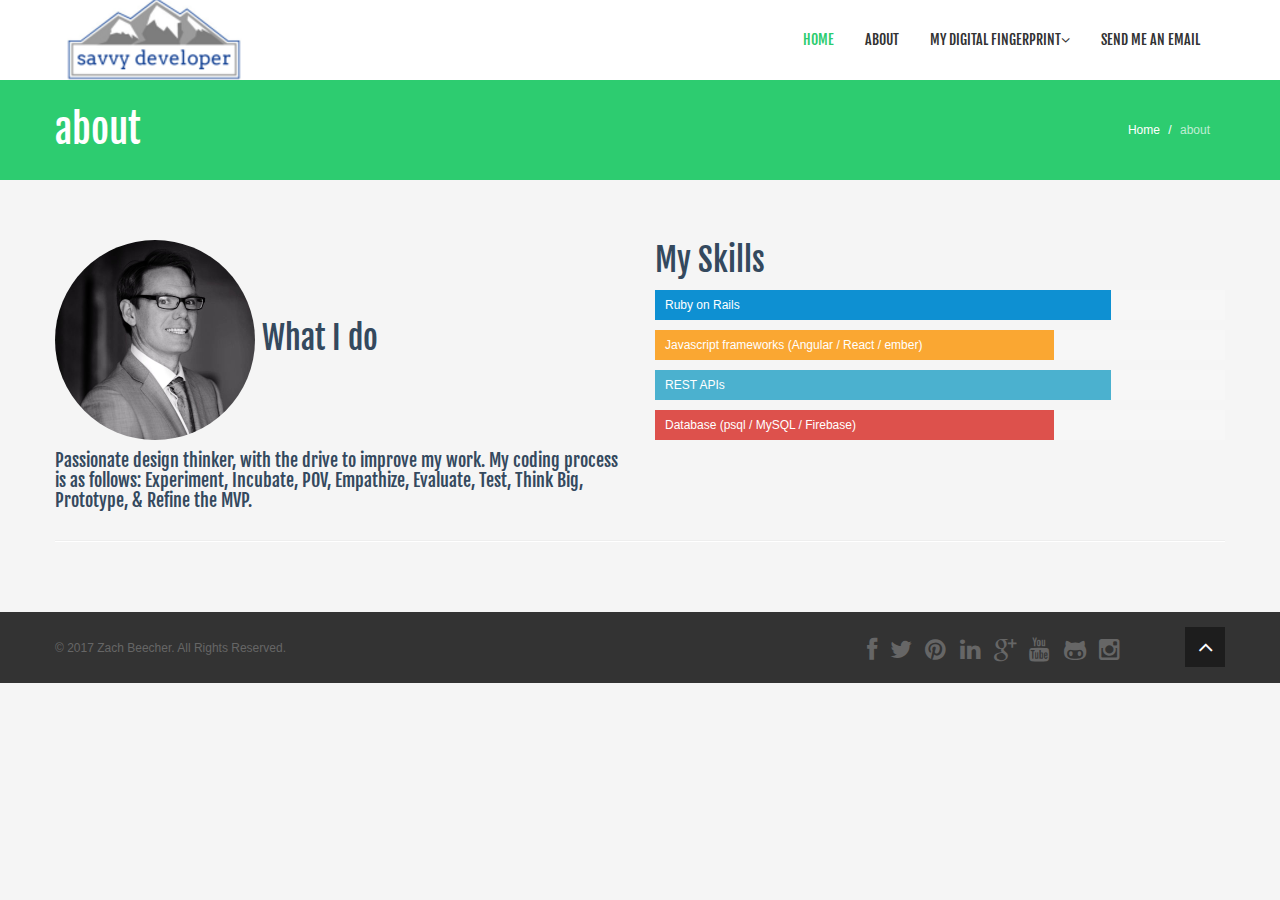
==== about-us.html @ fe9e409f "initial commit" ====
<!DOCTYPE html>
<!--[if lt IE 7]>      <html class="no-js lt-ie9 lt-ie8 lt-ie7"> <![endif]-->
<!--[if IE 7]>         <html class="no-js lt-ie9 lt-ie8"> <![endif]-->
<!--[if IE 8]>         <html class="no-js lt-ie9"> <![endif]-->
<!--[if gt IE 8]><!--> <html class="no-js"> <!--<![endif]-->
<head>
    <meta charset="utf-8">
    <meta http-equiv="X-UA-Compatible" content="IE=edge,chrome=1">
    <title>about |  </title>
    <meta name="description" content="">
    <meta name="viewport" content="width=device-width">

    <link rel="stylesheet" href="css/bootstrap.min.css">
    <link rel="stylesheet" href="css/bootstrap-responsive.min.css">
    <link rel="stylesheet" href="css/font-awesome.min.css">
    <link rel="stylesheet" href="css/main.css">
    <link rel="stylesheet" href="css/sl-slide.css">

    <script src="js/vendor/modernizr-2.6.2-respond-1.1.0.min.js"></script>

    <!-- Le fav and touch icons -->
     
    <link rel="apple-touch-icon-precomposed" sizes="144x144" href="images/ico/apple-touch-icon-144-precomposed.png">
    <link rel="apple-touch-icon-precomposed" sizes="114x114" href="images/ico/apple-touch-icon-114-precomposed.png">
    <link rel="apple-touch-icon-precomposed" sizes="72x72" href="images/ico/apple-touch-icon-72-precomposed.png">
    <link rel="apple-touch-icon-precomposed" href="images/ico/apple-touch-icon-57-precomposed.png">
</head>

<body>

    <!--Header-->
    <header class="navbar navbar-fixed-top">
        <div class="navbar-inner">
            <div class="container">
                <a class="btn btn-navbar" data-toggle="collapse" data-target=".nav-collapse">
                    <span class="icon-bar"></span>
                    <span class="icon-bar"></span>
                    <span class="icon-bar"></span>
                </a>
                <a id="logo" class="pull-left" href="index.html"></a>
                <div class="nav-collapse collapse pull-right">
                    <ul class="nav">
                        <li class="active"><a href="index.html">Home</a></li>
                        <li><a href="about-us.html">About</a></li>
                        <!--<li><a href="services.html">Services</a></li>-->
                        <!--<li><a href="portfolio.html">Portfolio</a></li>-->
                        <li class="dropdown">
                            <a href="#" class="dropdown-toggle" data-toggle="dropdown">My Digital fingerprint<i class="icon-angle-down"></i></a>
                            <ul class="dropdown-menu">
                                <li><a href="https://www.linkedin.com/in/zachbeecher/" target="_blank">LinkedIn</a></li>
                                <li><a href="https://letslearntocodeblog.wordpress.com/" target="_blank">My Blog</a></li>
                                <li class="divider"></li>
                                <li><a href="https://www.codewars.com/users/ziggity" target="_blank">Codewars account</a></li>
                                
                            </ul>
                        </li>
                        
                        <li><a href="mailto:zachbeecher@gmail.com?Subject=Hello" target="_top">Send me an email</a></li> 
                        </li>
                    </ul>
                </div><!--/.nav-collapse -->
            </div>
        </div>
    </header>
    <!-- /header -->

    <section class="title">
        <div class="container">
            <div class="row-fluid">
                <div class="span6">
                    <h1>about</h1>
                </div>
                <div class="span6">
                    <ul class="breadcrumb pull-right">
                        <li><a href="index.html">Home</a> <span class="divider">/</span></li>
                        <li class="active">about</li>
                    </ul>
                </div>
            </div>
        </div>
    </section>
    <!-- / .title -->

    <section id="about-us" class="container main">
        <div class="row-fluid">
            <div class="span6">
                
                <h2> <img src="images/headshotcopy.jpg"  class="img-circle" alt="headshot" style="width:35%;height:35%;">         What I do</h2>
                <h4>Passionate design thinker, with the drive to improve my work. My coding process is as follows: Experiment, Incubate, POV, Empathize, Evaluate, Test, Think Big, Prototype, & Refine the MVP.</h4>
            
            </div>
           
            <div class="span6">
                <h2>My Skills</h2>
                <div>
                    <div class="progress"><div class="bar" style="width: 80%; text-align:left; padding-left:10px;">Ruby on Rails</div></div>
                    <div class="progress progress-warning"><div class="bar" style="width: 70%; text-align:left; padding-left:10px;">Javascript frameworks (Angular / React / ember)</div></div>
                    <div class="progress progress-info"><div class="bar" style="width: 80%; text-align:left; padding-left:10px;">REST APIs</div></div>
                    <div class="progress progress-danger"><div class="bar" style="width: 70%; text-align:left; padding-left:10px;">Database (psql / MySQL / Firebase)</div></div>
                </div>
            </div>
        </div>

        <hr>
<!--/container-->

</section>
<!--/bottom-->

<!--Footer-->
<footer id="footer">
    <div class="container">
        <div class="row-fluid">
            <div class="span5 cp">
                &copy; 2017 Zach Beecher. All Rights Reserved.
            </div>
            <!--/Copyright-->

            <div class="span6">
                <ul class="social pull-right">
                    <li><a href="https://www.facebook.com/zach.beecher"><i class="icon-facebook"></i></a></li>
                    <li><a href="https://twitter.com/zachbeecher"><i class="icon-twitter"></i></a></li>
                    <li><a href="https://www.pinterest.com/zachbeecher/"><i class="icon-pinterest"></i></a></li>
                    <li><a href="https://www.linkedin.com/in/zachbeecher/"><i class="icon-linkedin"></i></a></li>
                    <li><a href="https://plus.google.com/111452725689044444021?hl=en"><i class="icon-google-plus"></i></a></li>
                    <li><a href="https://www.youtube.com/user/zachbeecher"><i class="icon-youtube"></i></a></li>
                    <li><a href="https://github.com/ziggity"><i class="icon-github-alt"></i></a></li>
                    <li><a href="https://www.instagram.com/beecherzach/?hl=en"><i class="icon-instagram"></i></a></li>
                </ul>
            </div>

            <div class="span1">
                <a id="gototop" class="gototop pull-right" href="#"><i class="icon-angle-up"></i></a>
            </div>
            <!--/Goto Top-->
        </div>
    </div>
</footer>
<!--/Footer-->

<!--  Login form -->
<div class="modal hide fade in" id="loginForm" aria-hidden="false">
    <div class="modal-header">
        <i class="icon-remove" data-dismiss="modal" aria-hidden="true"></i>
        <h4>Login Form</h4>
    </div>
    <!--Modal Body-->
    <div class="modal-body">
        <form class="form-inline" action="index.html" method="post" id="form-login">
            <input type="text" class="input-small" placeholder="Email">
            <input type="password" class="input-small" placeholder="Password">
            <label class="checkbox">
                <input type="checkbox"> Remember me
            </label>
            <button type="submit" class="btn btn-primary">Sign in</button>
        </form>
        <a href="#">Forgot your password?</a>
    </div>
    <!--/Modal Body-->
</div>
<!--  /Login form -->

<script src="js/vendor/jquery-1.9.1.min.js"></script>
<script src="js/vendor/bootstrap.min.js"></script>
<script src="js/main.js"></script>

</body>
</html>
---- css/main.css ----
@import url(http://fonts.googleapis.com/css?family=Fjalla+One);.clearfix{*zoom:1}.clearfix:before,.clearfix:after{display:table;content:"";line-height:0}.clearfix:after{clear:both}.hide-text{font:0/0 a;color:transparent;text-shadow:none;background-color:transparent;border:0}.input-block-level{display:block;width:100%;min-height:30px;-webkit-box-sizing:border-box;-moz-box-sizing:border-box;box-sizing:border-box}body{padding-top:80px;font-size:12px;color:#34495e;background:#f5f5f5}body h1,body h2,body h3,body h4,body .created{font-family:"Fjalla One";font-weight:normal}body h5,body h6{margin:0}body h3,body h4{margin-top:0}.btn{-webkit-border-radius:0;-moz-border-radius:0;border-radius:0;border:0;background-image:none;text-shadow:none;-webkit-box-shadow:none;-moz-box-shadow:none;box-shadow:none}.btn.btn-transparent{border:3px solid #fff;background:transparent;color:#fff}.btn.btn-transparent:hover{border-color:rgba(255,255,255,0.5)}.btn.btn-link{color:#2dcc70;padding:0}.btn.btn-link:hover{text-decoration:none}.btn-primary{background-color:#2dcc70}.btn-primary:hover{background-color:#24a259}a{color:#2dcc70;-webkit-transition:300ms;-moz-transition:300ms;-o-transition:300ms;transition:300ms}a:hover,a:focus{color:#005580;text-decoration:none;outline:0}.dropdown-menu{margin-top:-1px;min-width:180px}body>section{padding:50px 0}body>section#slide-show{padding:0}#recent-works{background:#2dcc70;color:#fff}#recent-works .links>a{background:#fff;color:#2dcc70;text-shadow:none}#clients{background:#fff}#clients h4{color:#999}#clients .carousel{margin-bottom:0}#clients .clients ul.thumbnails{margin:0}#clients .clients ul.thumbnails>li{text-align:center;margin-bottom:0}#clients .prev,#clients .next{color:#999}.title{background:#2dcc70;color:#fff;padding:20px 0}.center{text-align:center}.box{background-color:#fff;border-top:1px solid #f0f0f0;-webkit-box-shadow:0 1px 2px 0 rgba(0,0,0,0.1);box-shadow:0 1px 2px 0 rgba(0,0,0,0.1);padding:10px;-webkit-border-radius:4px;-moz-border-radius:4px;border-radius:4px}.progress{margin-bottom:10px}.progress,.progress .bar{-webkit-border-radius:0;-moz-border-radius:0;border-radius:0;background-image:none;-webkit-box-shadow:none;-moz-box-shadow:none;box-shadow:none;text-shadow:none;height:30px;line-height:30px}.label,.badge{font-weight:300;font-size:90%}ul.breadcrumb{margin:12px 0 0;background:transparent}ul.breadcrumb>li{text-shadow:none}ul.breadcrumb>li>a,ul.breadcrumb>li .divider{color:#fff}ul.breadcrumb>li.active{color:rgba(255,255,255,0.7)}ul.tag-cloud li{display:inline-block;margin:0 0 2px 0}.btn-social{border:0;color:#fff;text-shadow:0 1px rgba(0,0,0,0.5)}.btn-social.btn-facebook{background:#4f7dd4}.btn-social.btn-facebook:hover{background:#789bde}.btn-social.btn-twitter{background:#5bceff}.btn-social.btn-twitter:hover{background:#8eddff}.btn-social.btn-linkedin{background:#21a6d8}.btn-social.btn-linkedin:hover{background:#49b9e3}.btn-social.btn-google-plus{background:#dc422b}.btn-social.btn-google-plus:hover{background:#e36957}.btn-social:hover{color:#fff}header.navbar .navbar-inner{background:#fff!important;border:0;-webkit-box-shadow:none;-moz-box-shadow:none;box-shadow:none}header #logo{width:220px;height:80px;background:url(../images/logo.png) no-repeat 0 50%}header.navbar{margin-bottom:0}header.navbar .nav{margin-top:20px}header.navbar .nav>li{margin-left:1px}header.navbar .nav>li>a{padding-top:10px;padding-bottom:10px;color:#333;font-family:"Fjalla One";font-size:14px;text-transform:uppercase;text-shadow:none}header.navbar .nav>li>a:hover{background:transparent;color:#2dcc70;-webkit-box-shadow:none;-moz-box-shadow:none;box-shadow:none}header.navbar .nav>li.active>a,header.navbar .nav>li.active>a:hover{background:transparent;color:#2dcc70;-webkit-box-shadow:none;-moz-box-shadow:none;box-shadow:none}header.navbar .nav>li.dropdown.open>a.dropdown-toggle{background:transparent;color:#2dcc70}header.navbar .nav>li.login>a{border-left:1px solid #e5e5e5}header .dropdown-menu{margin-top:20px}header .dropdown-menu:before{display:none!important}.navbar .nav li.dropdown.open>.dropdown-toggle,.navbar .nav li.dropdown.active>.dropdown-toggle,.navbar .nav li.dropdown.open.active>.dropdown-toggle{background-color:transparent;color:#2dcc70}.navbar .nav>.active>a,.navbar .nav>.active>a:hover,.navbar .nav>.active>a:focus{-webkit-box-shadow:none;-moz-box-shadow:none;box-shadow:none}.navbar .nav>li>a:focus,.navbar .nav>li>a:hover{color:#2dcc70}.dropdown-menu{-webkit-border-radius:0;-moz-border-radius:0;border-radius:0;-webkit-box-shadow:none;-moz-box-shadow:none;box-shadow:none;padding:0;border:0}.dropdown-menu>.active>a,.dropdown-menu>.active>a:hover,.dropdown-menu>.active>a:focus,.dropdown-menu>li>a:hover,.dropdown-menu>li>a:focus,.dropdown-submenu:hover>a,.dropdown-submenu:focus>a{background:#24a259}.main-info{background-color:#fff;color:#999}.main-info h4{color:#999}.icon-medium{font-size:18px;width:18px;line-height:18px;text-align:center;display:inline-block;background:#2dcc70;padding:10px;-webkit-border-radius:100%;-moz-border-radius:100%;border-radius:100%;color:#fff}.modal{border:0}.modal#loginForm{width:600px;margin-left:-300px}.modal .modal-header{border:0;padding:20px 20px 0}.modal .modal-header>h4{font-weight:300;font-size:14px;color:#848484;text-transform:uppercase;margin:0}.modal .modal-body{padding:20px}.modal input[type="text"],.modal input[type="password"]{padding:5px 10px;min-height:30px;width:130px;margin-right:10px}.modal .icon-remove{color:#848484;position:absolute;right:-5px;top:-5px;width:16px;height:16px;line-height:16px;text-align:center;display:block;background:#ebebeb;-webkit-border-radius:100%;-moz-border-radius:100%;border-radius:100%;cursor:pointer}.modal button{margin-left:10px;border:0}.gap{margin-bottom:50px}.big-gap{margin-bottom:100px}.no-margin{margin:0;padding:0}#services{background:#252525;color:#999}#services h1,#services h2,#services h3,#services h4,#services h5,#services h6{color:#fff}#main-contents{margin-top:20px}#main-contents .blog-news .created{font-size:18px;color:#2dcc70}.registration-form{border:0;background-color:#fff;border-top:1px solid #f0f0f0;-webkit-box-shadow:0 1px 2px 0 rgba(0,0,0,0.1);-moz-box-shadow:0 1px 2px 0 rgba(0,0,0,0.1);box-shadow:0 1px 2px 0 rgba(0,0,0,0.1);padding:20px;display:inline-block}#bottom{background:#232323;color:#6f6f6f}#bottom h4{margin-top:0;margin-bottom:15px}#bottom h1,#bottom h2,#bottom h3,#bottom h4,#bottom h5,#bottom h6{color:#fff}#bottom a{color:#6f6f6f}#bottom a:hover{color:#2dcc70}#bottom ul.address>li{position:relative;padding-left:20px;margin-top:10px}#bottom ul.address>li:first-child{margin-top:0}#bottom ul.address>li>i{position:absolute;top:3px;left:0}#bottom ul.thumbnails{margin-bottom:0}#bottom ul.thumbnails li{margin-bottom:5px}ul.arrow,ul.arrow-double,ul.tick,ul.cross,ul.star,ul.rss{list-style:none;padding:0;margin:0}ul.arrow li::before,ul.arrow-double li::before,ul.tick li::before,ul.cross li::before,ul.star li::before,ul.rss li::before,ul.arrow li::after,ul.arrow-double li::after,ul.tick li::after,ul.cross li::after,ul.star li::after,ul.rss li::after{font-family:FontAwesome;font-size:11px}ul.arrow li::before,ul.arrow-double li::before,ul.tick li::before,ul.cross li::before,ul.star li::before,ul.rss li::before{margin-right:5px}ul.arrow li::before{content:"\f105"}ul.arrow-double li::before{content:"\f101"}ul.tick li::before{content:"\f00c"}ul.cross li::before{content:"\f00d"}ul.star li::before{content:"\f006"}ul.rss li::before{content:"\f09e"}#footer{background:#333;padding-top:15px;padding-bottom:15px;color:#666}#footer a{color:#666}#footer a:hover{color:#2dcc70}#footer #gototop{height:40px;line-height:40px;width:40px;text-align:center;display:inline-block;background:#1d1d1d;font-size:24px;color:#fff}#footer #gototop:hover{background:#2b2b2b;text-decoration:none}#footer .cp{margin-top:11px}ul.social{list-style:none;margin:10px 0 0;padding:0;display:inline-block}ul.social>li{display:inline-block;margin:0 5px}ul.social>li>a{font-size:24px;color:#666}ul.social>li>a:hover{color:#999}.box-border{padding:15px}.accordion-group{background-color:#fff;border-top:1px solid #f0f0f0}.accordion-heading .accordion-toggle{color:#666;font-weight:700}.accordion-inner{border-top:0}.blog .blog-item h2{margin-top:0}.blog .blog-item .date span{display:block;text-align:center}.blog .blog-item .date span.day{font-size:50px;line-height:50px;padding-top:10px;font-family:"Fjalla One",sans-serif}.blog .blog-item .date span.month{font-size:18px}.blog .blog-item .tag{margin-top:5px}.blog .blog-item .avatar{margin-top:5px}select,textarea,input[type="text"],input[type="password"],input[type="datetime"],input[type="datetime-local"],input[type="date"],input[type="month"],input[type="time"],input[type="week"],input[type="number"],input[type="email"],input[type="url"],input[type="search"],input[type="tel"],input[type="color"],.uneditable-input{-webkit-border-radius:3px;-moz-border-radius:3px;border-radius:3px;-webkit-box-shadow:none;-moz-box-shadow:none;box-shadow:none;min-height:50px;padding:0 15px;border:3px solid #ededed}select:focus,textarea:focus,input[type="text"]:focus,input[type="password"]:focus,input[type="datetime"]:focus,input[type="datetime-local"]:focus,input[type="date"]:focus,input[type="month"]:focus,input[type="time"]:focus,input[type="week"]:focus,input[type="number"]:focus,input[type="email"]:focus,input[type="url"]:focus,input[type="search"]:focus,input[type="tel"]:focus,input[type="color"]:focus,.uneditable-input:focus{border-color:#2dcc70;-webkit-box-shadow:none;-moz-box-shadow:none;box-shadow:none}.input-block-level{min-height:50px}textarea#message{padding:10px 15px;height:219px}.widget{margin-bottom:30px}.widget>h3{font-size:16px;margin-top:0}.widget h5{margin-top:10px}.widget .date{margin-top:5px;padding:8px 10px;background:#2dcc70}.widget .date>span{display:block;text-align:center;font-family:"Fjalla One";color:#fff}.widget .date>span.month{font-size:14px;line-height:14px;font-weight:700;text-transform:uppercase}.widget .date>span.day{font-size:18px;line-height:18px}#pricing-table{margin-top:20px;margin-bottom:30px}#pricing-table .plan{list-style:none;margin:0;padding:0;color:#fff}#pricing-table .plan.featured{-webkit-transform:scale(1.1);-moz-transform:scale(1.1);-ms-transform:scale(1.1);-o-transform:scale(1.1);transform:scale(1.1)}#pricing-table .plan>li{padding:10px 15px}#pricing-table .plan>li.plan-name{background:rgba(0,0,0,0.1)}#pricing-table .plan>li.plan-name h3{margin:10px 0}#pricing-table .plan>li.plan-action{padding:20px 0}#pricing-table .plan1{background:#1abc9c}#pricing-table .plan2{background:#e74c3c}#pricing-table .plan3{background:#3498db}#pricing-table .plan4{background:#9b59b6}ul.gallery{display:block;margin:-15px}ul.gallery.col-1 li{width:100%}ul.gallery.col-2 li{width:50%}ul.gallery.col-3 li{width:33.3333%}ul.gallery.col-4 li{width:25%}ul.gallery li{display:block;padding:0;margin:0;float:left}ul.gallery li .desc{margin:15px}ul.gallery li .preview{margin:15px;display:block;position:relative}ul.gallery li .preview .overlay{width:100%;height:100%;position:absolute;left:0;top:0;background:rgba(0,0,0,0.6);opacity:0;filter:alpha(opacity=0);-webkit-transition:opacity 300ms;-moz-transition:opacity 300ms;-o-transition:opacity 300ms;transition:opacity 300ms}ul.gallery li .preview .links{width:104px;height:40px;position:absolute;top:50%;left:50%;margin-top:-20px;margin-left:-52px;opacity:0;filter:alpha(opacity=0);-webkit-transform:translate(0,-50px);-moz-transform:translate(0,-50px);-ms-transform:translate(0,-50px);-o-transform:translate(0,-50px);transform:translate(0,-50px);-webkit-transition:300ms;-moz-transition:300ms;-o-transition:300ms;transition:300ms}ul.gallery li .preview .links>a{width:50px;height:40px;line-height:40px;display:inline-block;text-align:center;background:#2dcc70;color:#fff;text-shadow:0 1px rgba(0,0,0,0.3);font-size:18px;margin:0 1px}ul.gallery li .preview:hover .overlay,ul.gallery li .preview:hover .links{opacity:1;filter:alpha(opacity=100)}ul.gallery li .preview:hover .links{-webkit-transform:translate(0,0);-moz-transform:translate(0,0);-ms-transform:translate(0,0);-o-transform:translate(0,0);transform:translate(0,0)}ul.faq{list-style:none;margin:0}ul.faq li{margin-top:30px}ul.faq li:first-child{margin-top:0}ul.faq li span.number{display:block;float:left;width:50px;height:50px;line-height:50px;text-align:center;background:#2dcc70;color:#fff;font-size:24px}ul.faq li>div{margin-left:70px}ul.faq li>div h3{margin-top:0}#error{text-align:center;margin-top:150px;margin-bottom:150px}
---- css/sl-slide.css ----
.sl-slider-wrapper {
	width: 100%;
	height: 520px;
	position: relative;
	overflow: hidden;
}

.sl-slide,
.sl-slides-wrapper,
.sl-slide-inner {
	position: absolute;
	width: 100%;
	height: 100%;
	top: 0;
	left: 0;
} 

.sl-slide {
	z-index: 1;
}

/* The duplicate parts/slices */

.sl-content-slice {
	overflow: hidden;
	position: absolute;
	-webkit-box-sizing: content-box;
	-moz-box-sizing: content-box;
	box-sizing: content-box;
	background: #fff;
	-webkit-backface-visibility: hidden;
	-moz-backface-visibility: hidden;
	-o-backface-visibility: hidden;
	-ms-backface-visibility: hidden;
	backface-visibility: hidden;
	opacity : 1;
}

/* Horizontal slice */

.sl-slide-horizontal .sl-content-slice {
	width: 100%;
	height: 50%;
	left: -200px;
	-webkit-transform: translateY(0%) scale(1);
	-moz-transform: translateY(0%) scale(1);
	-o-transform: translateY(0%) scale(1);
	-ms-transform: translateY(0%) scale(1);
	transform: translateY(0%) scale(1);
}

.sl-slide-horizontal .sl-content-slice:first-child {
	top: -200px;
	padding: 200px 200px 0px 200px;
}

.sl-slide-horizontal .sl-content-slice:nth-child(2) {
	top: 50%;
	padding: 0px 200px 200px 200px;
}

/* Vertical slice */

.sl-slide-vertical .sl-content-slice {
	width: 50%;
	height: 100%;
	top: -200px;
	-webkit-transform: translateX(0%) scale(1);
	-moz-transform: translateX(0%) scale(1);
	-o-transform: translateX(0%) scale(1);
	-ms-transform: translateX(0%) scale(1);
	transform: translateX(0%) scale(1);
}

.sl-slide-vertical .sl-content-slice:first-child {
	left: -200px;
	padding: 200px 0px 200px 200px;
}

.sl-slide-vertical .sl-content-slice:nth-child(2) {
	left: 50%;
	padding: 200px 200px 200px 0px;
}

/* Content wrapper */
/* Width and height is set dynamically */
.sl-content-wrapper {
	position: absolute;
}

.sl-content {
	width: 100%;
	height: 100%;
	background: #fff;
}

/* Default styles for background colors */
.sl-slide{
	display: none;
}
.sl-slide-horizontal .sl-slide-inner {
	background: #3498DB;
}

.sl-slide-vertical .sl-slide-inner {
	background: #E67E22;
}

.item3 .sl-slide-inner {
	background: #9B59B6;
}

.sl-slider h2 {
	padding: 170px 0 0;
	margin: 0;
	position: relative;
	font-size: 60px;
	line-height: normal;
	z-index: 100;
}

.sl-slider h2, .sl-slider h3{
	color: #fff;
}

.sl-slider h3 {
	margin-top: 0;
	position: relative;
	line-height: normal;
	z-index: 100;
}

/* Custom navigation arrows */
.nav-arrows{
	position: absolute;
	width: 100%;
	top: 50%;
	margin-top: -40px;
	height: 80px;
	display: block;
	z-index: 2000;
}
.nav-arrows span {
	position: absolute;
	cursor: pointer;
	width: 50px;
	height: 80px;
	display: block;
	line-height: 80px;
	font-size: 48px;
	color: rgba(255,255,255,.3);
	text-align: center;
	cursor: pointer;
	-webkit-transition: 300ms;
	-moz-transition: 300ms;
	-o-transition: 300ms;
	-ms-transition: 300ms;
	transition: 300ms;
}
.nav-arrows span:hover {
	color: #fff;	
}
.nav-arrows span.nav-arrow-prev {
	left: 0;
}

.nav-arrows span.nav-arrow-next {
	right: 0;
}

/* Animations for content elements */

@-webkit-keyframes roll{
	0% {-webkit-transform: translateX(500px) rotate(360deg);}
	100% {-webkit-transform: translateX(0px) rotate(0deg);}
}
@-moz-keyframes roll{
	0% {-moz-transform: translateX(500px) rotate(360deg); opacity: 0;}
	100% {-moz-transform: translateX(0px) rotate(0deg); opacity: 1;}
}
@-o-keyframes roll{
	0% {-o-transform: translateX(500px) rotate(360deg); opacity: 0;}
	100% {-o-transform: translateX(0px) rotate(0deg); opacity: 1;}
}
@-ms-keyframes roll{
	0% {-ms-transform: translateX(500px) rotate(360deg); opacity: 0;}
	100% {-ms-transform: translateX(0px) rotate(0deg); opacity: 1;}
}
@keyframes roll{
	0% {transform: translateX(500px) rotate(360deg); opacity: 0;}
	100% {transform: translateX(0px) rotate(0deg); opacity: 1;}
}
@-webkit-keyframes moveUp{
	0% {-webkit-transform: translateY(40px);}
	100% {-webkit-transform: translateY(0px);}
}
@-moz-keyframes moveUp{
	0% {-moz-transform: translateY(40px);}
	100% {-moz-transform: translateY(0px);}
}
@-o-keyframes moveUp{
	0% {-o-transform: translateY(40px);}
	100% {-o-transform: translateY(0px);}
}
@-ms-keyframes moveUp{
	0% {-ms-transform: translateY(40px);}
	100% {-ms-transform: translateY(0px);}
}
@keyframes moveUp{
	0% {transform: translateY(40px);}
	100% {transform: translateY(0px);}
}
@-webkit-keyframes fadeIn{
	0% {opacity: 0;}
	100% {opacity: 1;}
}
@-moz-keyframes fadeIn{
	0% {opacity: 0;}
	100% {opacity: 1;}
}
@-o-keyframes fadeIn{
	0% {opacity: 0;}
	100% {opacity: 1;}
}
@-ms-keyframes fadeIn{
	0% {opacity: 0;}
	100% {opacity: 1;}
}
@keyframes fadeIn{
	0% {opacity: 0;}
	100% {opacity: 1;}
}
@-webkit-keyframes scaleDown{
	0% {-webkit-transform: scale(1);}
	100% {-webkit-transform: scale(0.5);}
}
@-moz-keyframes scaleDown{
	0% {-moz-transform: scale(1);}
	100% {-moz-transform: scale(0.5);}
}
@-o-keyframes scaleDown{
	0% {-o-transform: scale(1);}
	100% {-o-transform: scale(0.5);}
}
@-ms-keyframes scaleDown{
	0% {-ms-transform: scale(1);}
	100% {-ms-transform: scale(0.5);}
}
@keyframes scaleDown{
	0% {transform: scale(1);}
	100% {transform: scale(0.5);}
}
@-webkit-keyframes fadeOut{
	0% {opacity: 1;}
	100% {opacity: 0;}
}
@-moz-keyframes fadeOut{
	0% {opacity: 1;}
	100% {opacity: 0;}
}
@-o-keyframes fadeOut{
	0% {opacity: 1;}
	100% {opacity: 0;}
}
@-ms-keyframes fadeOut{
	0% {opacity: 1;}
	100% {opacity: 0;}
}
@keyframes fadeOut{
	0% {opacity: 1;}
	100% {opacity: 0;}
}


/* Media Queries for custom slider */

@media screen and (max-width: 660px) {
	.demo-1 .deco {
		width: 130px;
		height: 130px;
		margin-left: -65px;
		margin-bottom: 50px;
	}

	.demo-1 [data-icon]:after {
		width: 110px;
		height: 110px;
		line-height: 110px;
		font-size: 40px;
		margin: -55px 0 0 -55px;
	}

	.demo-1 .sl-slide blockquote {
		margin-bottom: -120px;
	}

	.demo-1 .sl-slide h2 {
		line-height: 22px;
		font-size: 18px;
		margin-bottom: -40px;
		letter-spacing: 8px;
	}

	.demo-1 .sl-slide blockquote p:before {
		line-height: 10px;
		width: 40px;
		height: 40px;
		font-size: 120px;
		left: -45px;
	}

	.demo-2 .sl-slider-wrapper {
		height: 500px;
	}

	.demo-2 .sl-slider h2 {
		font-size: 36px;
	}

	.demo-2 .sl-slider blockquote {
		font-size: 16px;
	}

}
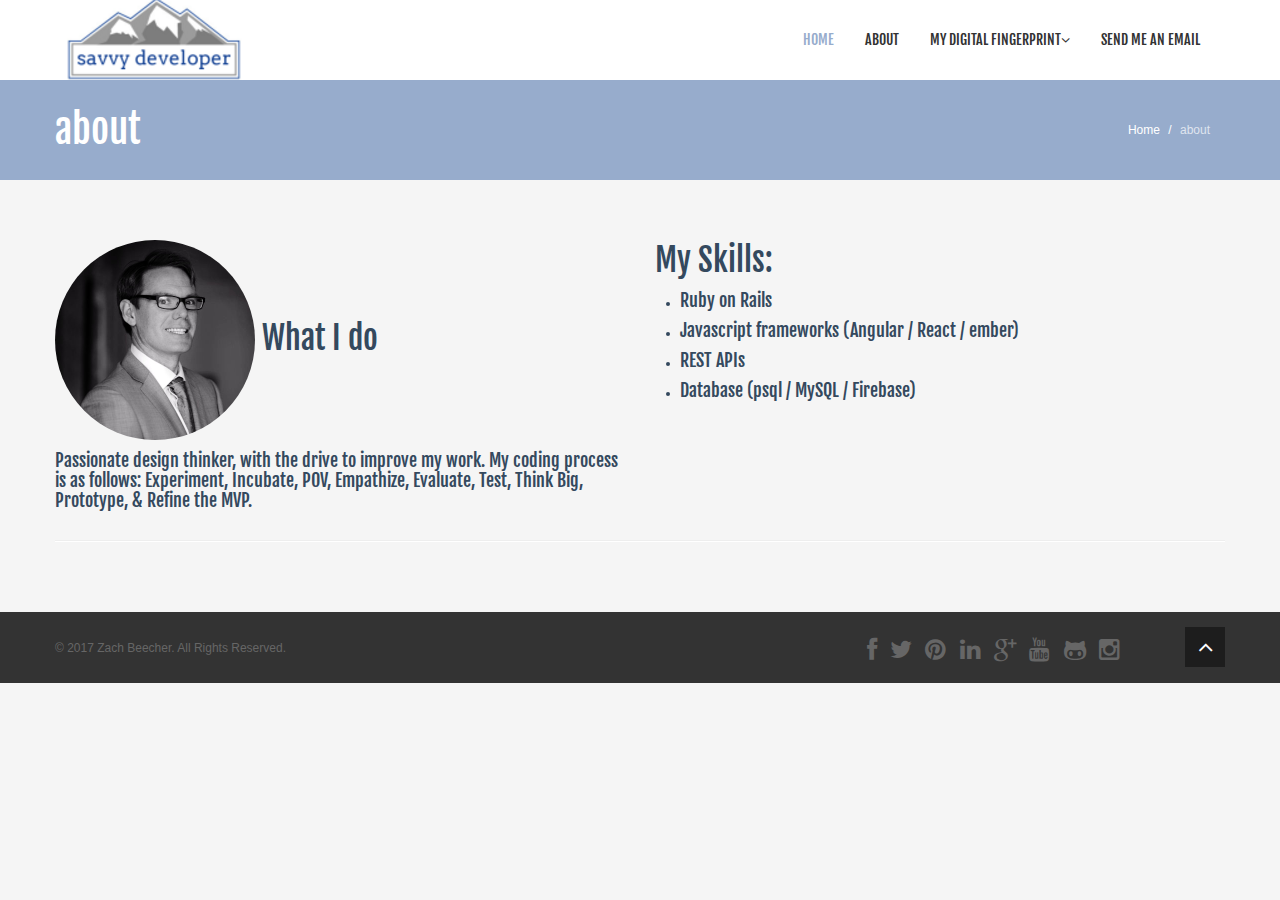
==== commit d7904236: "add new color scheme" ====
--- a/about-us.html
+++ b/about-us.html
@@ -50,7 +50,8 @@
                                 <li><a href="https://www.linkedin.com/in/zachbeecher/" target="_blank">LinkedIn</a></li>
                                 <li><a href="https://letslearntocodeblog.wordpress.com/" target="_blank">My Blog</a></li>
                                 <li class="divider"></li>
-                                <li><a href="https://www.codewars.com/users/ziggity" target="_blank">Codewars account</a></li>
+                                <li><a href="https://www.codewars.com/users/ziggity" target="_blank">Codewars</a></li>
+                                <li><a href="https://www.gitshowcase.com/ziggity" target="_blank">Gitshowcase</a></li>
                                 
                             </ul>
                         </li>
@@ -91,13 +92,13 @@
             </div>
            
             <div class="span6">
-                <h2>My Skills</h2>
-                <div>
-                    <div class="progress"><div class="bar" style="width: 80%; text-align:left; padding-left:10px;">Ruby on Rails</div></div>
-                    <div class="progress progress-warning"><div class="bar" style="width: 70%; text-align:left; padding-left:10px;">Javascript frameworks (Angular / React / ember)</div></div>
-                    <div class="progress progress-info"><div class="bar" style="width: 80%; text-align:left; padding-left:10px;">REST APIs</div></div>
-                    <div class="progress progress-danger"><div class="bar" style="width: 70%; text-align:left; padding-left:10px;">Database (psql / MySQL / Firebase)</div></div>
-                </div>
+                <h2>My Skills:</h2>
+                <ul>
+                    <li><h4>Ruby on Rails</h4></li>
+                    <li><h4>Javascript frameworks (Angular / React / ember)</h4></li>
+                    <li><h4>REST APIs</h4></li> 
+                    <li><h4>Database (psql / MySQL / Firebase)</h4></li>
+                </ul>
             </div>
         </div>
 
--- a/css/main.css
+++ b/css/main.css
@@ -1 +1 @@
-@import url(http://fonts.googleapis.com/css?family=Fjalla+One);.clearfix{*zoom:1}.clearfix:before,.clearfix:after{display:table;content:"";line-height:0}.clearfix:after{clear:both}.hide-text{font:0/0 a;color:transparent;text-shadow:none;background-color:transparent;border:0}.input-block-level{display:block;width:100%;min-height:30px;-webkit-box-sizing:border-box;-moz-box-sizing:border-box;box-sizing:border-box}body{padding-top:80px;font-size:12px;color:#34495e;background:#f5f5f5}body h1,body h2,body h3,body h4,body .created{font-family:"Fjalla One";font-weight:normal}body h5,body h6{margin:0}body h3,body h4{margin-top:0}.btn{-webkit-border-radius:0;-moz-border-radius:0;border-radius:0;border:0;background-image:none;text-shadow:none;-webkit-box-shadow:none;-moz-box-shadow:none;box-shadow:none}.btn.btn-transparent{border:3px solid #fff;background:transparent;color:#fff}.btn.btn-transparent:hover{border-color:rgba(255,255,255,0.5)}.btn.btn-link{color:#2dcc70;padding:0}.btn.btn-link:hover{text-decoration:none}.btn-primary{background-color:#2dcc70}.btn-primary:hover{background-color:#24a259}a{color:#2dcc70;-webkit-transition:300ms;-moz-transition:300ms;-o-transition:300ms;transition:300ms}a:hover,a:focus{color:#005580;text-decoration:none;outline:0}.dropdown-menu{margin-top:-1px;min-width:180px}body>section{padding:50px 0}body>section#slide-show{padding:0}#recent-works{background:#2dcc70;color:#fff}#recent-works .links>a{background:#fff;color:#2dcc70;text-shadow:none}#clients{background:#fff}#clients h4{color:#999}#clients .carousel{margin-bottom:0}#clients .clients ul.thumbnails{margin:0}#clients .clients ul.thumbnails>li{text-align:center;margin-bottom:0}#clients .prev,#clients .next{color:#999}.title{background:#2dcc70;color:#fff;padding:20px 0}.center{text-align:center}.box{background-color:#fff;border-top:1px solid #f0f0f0;-webkit-box-shadow:0 1px 2px 0 rgba(0,0,0,0.1);box-shadow:0 1px 2px 0 rgba(0,0,0,0.1);padding:10px;-webkit-border-radius:4px;-moz-border-radius:4px;border-radius:4px}.progress{margin-bottom:10px}.progress,.progress .bar{-webkit-border-radius:0;-moz-border-radius:0;border-radius:0;background-image:none;-webkit-box-shadow:none;-moz-box-shadow:none;box-shadow:none;text-shadow:none;height:30px;line-height:30px}.label,.badge{font-weight:300;font-size:90%}ul.breadcrumb{margin:12px 0 0;background:transparent}ul.breadcrumb>li{text-shadow:none}ul.breadcrumb>li>a,ul.breadcrumb>li .divider{color:#fff}ul.breadcrumb>li.active{color:rgba(255,255,255,0.7)}ul.tag-cloud li{display:inline-block;margin:0 0 2px 0}.btn-social{border:0;color:#fff;text-shadow:0 1px rgba(0,0,0,0.5)}.btn-social.btn-facebook{background:#4f7dd4}.btn-social.btn-facebook:hover{background:#789bde}.btn-social.btn-twitter{background:#5bceff}.btn-social.btn-twitter:hover{background:#8eddff}.btn-social.btn-linkedin{background:#21a6d8}.btn-social.btn-linkedin:hover{background:#49b9e3}.btn-social.btn-google-plus{background:#dc422b}.btn-social.btn-google-plus:hover{background:#e36957}.btn-social:hover{color:#fff}header.navbar .navbar-inner{background:#fff!important;border:0;-webkit-box-shadow:none;-moz-box-shadow:none;box-shadow:none}header #logo{width:220px;height:80px;background:url(../images/logo.png) no-repeat 0 50%}header.navbar{margin-bottom:0}header.navbar .nav{margin-top:20px}header.navbar .nav>li{margin-left:1px}header.navbar .nav>li>a{padding-top:10px;padding-bottom:10px;color:#333;font-family:"Fjalla One";font-size:14px;text-transform:uppercase;text-shadow:none}header.navbar .nav>li>a:hover{background:transparent;color:#2dcc70;-webkit-box-shadow:none;-moz-box-shadow:none;box-shadow:none}header.navbar .nav>li.active>a,header.navbar .nav>li.active>a:hover{background:transparent;color:#2dcc70;-webkit-box-shadow:none;-moz-box-shadow:none;box-shadow:none}header.navbar .nav>li.dropdown.open>a.dropdown-toggle{background:transparent;color:#2dcc70}header.navbar .nav>li.login>a{border-left:1px solid #e5e5e5}header .dropdown-menu{margin-top:20px}header .dropdown-menu:before{display:none!important}.navbar .nav li.dropdown.open>.dropdown-toggle,.navbar .nav li.dropdown.active>.dropdown-toggle,.navbar .nav li.dropdown.open.active>.dropdown-toggle{background-color:transparent;color:#2dcc70}.navbar .nav>.active>a,.navbar .nav>.active>a:hover,.navbar .nav>.active>a:focus{-webkit-box-shadow:none;-moz-box-shadow:none;box-shadow:none}.navbar .nav>li>a:focus,.navbar .nav>li>a:hover{color:#2dcc70}.dropdown-menu{-webkit-border-radius:0;-moz-border-radius:0;border-radius:0;-webkit-box-shadow:none;-moz-box-shadow:none;box-shadow:none;padding:0;border:0}.dropdown-menu>.active>a,.dropdown-menu>.active>a:hover,.dropdown-menu>.active>a:focus,.dropdown-menu>li>a:hover,.dropdown-menu>li>a:focus,.dropdown-submenu:hover>a,.dropdown-submenu:focus>a{background:#24a259}.main-info{background-color:#fff;color:#999}.main-info h4{color:#999}.icon-medium{font-size:18px;width:18px;line-height:18px;text-align:center;display:inline-block;background:#2dcc70;padding:10px;-webkit-border-radius:100%;-moz-border-radius:100%;border-radius:100%;color:#fff}.modal{border:0}.modal#loginForm{width:600px;margin-left:-300px}.modal .modal-header{border:0;padding:20px 20px 0}.modal .modal-header>h4{font-weight:300;font-size:14px;color:#848484;text-transform:uppercase;margin:0}.modal .modal-body{padding:20px}.modal input[type="text"],.modal input[type="password"]{padding:5px 10px;min-height:30px;width:130px;margin-right:10px}.modal .icon-remove{color:#848484;position:absolute;right:-5px;top:-5px;width:16px;height:16px;line-height:16px;text-align:center;display:block;background:#ebebeb;-webkit-border-radius:100%;-moz-border-radius:100%;border-radius:100%;cursor:pointer}.modal button{margin-left:10px;border:0}.gap{margin-bottom:50px}.big-gap{margin-bottom:100px}.no-margin{margin:0;padding:0}#services{background:#252525;color:#999}#services h1,#services h2,#services h3,#services h4,#services h5,#services h6{color:#fff}#main-contents{margin-top:20px}#main-contents .blog-news .created{font-size:18px;color:#2dcc70}.registration-form{border:0;background-color:#fff;border-top:1px solid #f0f0f0;-webkit-box-shadow:0 1px 2px 0 rgba(0,0,0,0.1);-moz-box-shadow:0 1px 2px 0 rgba(0,0,0,0.1);box-shadow:0 1px 2px 0 rgba(0,0,0,0.1);padding:20px;display:inline-block}#bottom{background:#232323;color:#6f6f6f}#bottom h4{margin-top:0;margin-bottom:15px}#bottom h1,#bottom h2,#bottom h3,#bottom h4,#bottom h5,#bottom h6{color:#fff}#bottom a{color:#6f6f6f}#bottom a:hover{color:#2dcc70}#bottom ul.address>li{position:relative;padding-left:20px;margin-top:10px}#bottom ul.address>li:first-child{margin-top:0}#bottom ul.address>li>i{position:absolute;top:3px;left:0}#bottom ul.thumbnails{margin-bottom:0}#bottom ul.thumbnails li{margin-bottom:5px}ul.arrow,ul.arrow-double,ul.tick,ul.cross,ul.star,ul.rss{list-style:none;padding:0;margin:0}ul.arrow li::before,ul.arrow-double li::before,ul.tick li::before,ul.cross li::before,ul.star li::before,ul.rss li::before,ul.arrow li::after,ul.arrow-double li::after,ul.tick li::after,ul.cross li::after,ul.star li::after,ul.rss li::after{font-family:FontAwesome;font-size:11px}ul.arrow li::before,ul.arrow-double li::before,ul.tick li::before,ul.cross li::before,ul.star li::before,ul.rss li::before{margin-right:5px}ul.arrow li::before{content:"\f105"}ul.arrow-double li::before{content:"\f101"}ul.tick li::before{content:"\f00c"}ul.cross li::before{content:"\f00d"}ul.star li::before{content:"\f006"}ul.rss li::before{content:"\f09e"}#footer{background:#333;padding-top:15px;padding-bottom:15px;color:#666}#footer a{color:#666}#footer a:hover{color:#2dcc70}#footer #gototop{height:40px;line-height:40px;width:40px;text-align:center;display:inline-block;background:#1d1d1d;font-size:24px;color:#fff}#footer #gototop:hover{background:#2b2b2b;text-decoration:none}#footer .cp{margin-top:11px}ul.social{list-style:none;margin:10px 0 0;padding:0;display:inline-block}ul.social>li{display:inline-block;margin:0 5px}ul.social>li>a{font-size:24px;color:#666}ul.social>li>a:hover{color:#999}.box-border{padding:15px}.accordion-group{background-color:#fff;border-top:1px solid #f0f0f0}.accordion-heading .accordion-toggle{color:#666;font-weight:700}.accordion-inner{border-top:0}.blog .blog-item h2{margin-top:0}.blog .blog-item .date span{display:block;text-align:center}.blog .blog-item .date span.day{font-size:50px;line-height:50px;padding-top:10px;font-family:"Fjalla One",sans-serif}.blog .blog-item .date span.month{font-size:18px}.blog .blog-item .tag{margin-top:5px}.blog .blog-item .avatar{margin-top:5px}select,textarea,input[type="text"],input[type="password"],input[type="datetime"],input[type="datetime-local"],input[type="date"],input[type="month"],input[type="time"],input[type="week"],input[type="number"],input[type="email"],input[type="url"],input[type="search"],input[type="tel"],input[type="color"],.uneditable-input{-webkit-border-radius:3px;-moz-border-radius:3px;border-radius:3px;-webkit-box-shadow:none;-moz-box-shadow:none;box-shadow:none;min-height:50px;padding:0 15px;border:3px solid #ededed}select:focus,textarea:focus,input[type="text"]:focus,input[type="password"]:focus,input[type="datetime"]:focus,input[type="datetime-local"]:focus,input[type="date"]:focus,input[type="month"]:focus,input[type="time"]:focus,input[type="week"]:focus,input[type="number"]:focus,input[type="email"]:focus,input[type="url"]:focus,input[type="search"]:focus,input[type="tel"]:focus,input[type="color"]:focus,.uneditable-input:focus{border-color:#2dcc70;-webkit-box-shadow:none;-moz-box-shadow:none;box-shadow:none}.input-block-level{min-height:50px}textarea#message{padding:10px 15px;height:219px}.widget{margin-bottom:30px}.widget>h3{font-size:16px;margin-top:0}.widget h5{margin-top:10px}.widget .date{margin-top:5px;padding:8px 10px;background:#2dcc70}.widget .date>span{display:block;text-align:center;font-family:"Fjalla One";color:#fff}.widget .date>span.month{font-size:14px;line-height:14px;font-weight:700;text-transform:uppercase}.widget .date>span.day{font-size:18px;line-height:18px}#pricing-table{margin-top:20px;margin-bottom:30px}#pricing-table .plan{list-style:none;margin:0;padding:0;color:#fff}#pricing-table .plan.featured{-webkit-transform:scale(1.1);-moz-transform:scale(1.1);-ms-transform:scale(1.1);-o-transform:scale(1.1);transform:scale(1.1)}#pricing-table .plan>li{padding:10px 15px}#pricing-table .plan>li.plan-name{background:rgba(0,0,0,0.1)}#pricing-table .plan>li.plan-name h3{margin:10px 0}#pricing-table .plan>li.plan-action{padding:20px 0}#pricing-table .plan1{background:#1abc9c}#pricing-table .plan2{background:#e74c3c}#pricing-table .plan3{background:#3498db}#pricing-table .plan4{background:#9b59b6}ul.gallery{display:block;margin:-15px}ul.gallery.col-1 li{width:100%}ul.gallery.col-2 li{width:50%}ul.gallery.col-3 li{width:33.3333%}ul.gallery.col-4 li{width:25%}ul.gallery li{display:block;padding:0;margin:0;float:left}ul.gallery li .desc{margin:15px}ul.gallery li .preview{margin:15px;display:block;position:relative}ul.gallery li .preview .overlay{width:100%;height:100%;position:absolute;left:0;top:0;background:rgba(0,0,0,0.6);opacity:0;filter:alpha(opacity=0);-webkit-transition:opacity 300ms;-moz-transition:opacity 300ms;-o-transition:opacity 300ms;transition:opacity 300ms}ul.gallery li .preview .links{width:104px;height:40px;position:absolute;top:50%;left:50%;margin-top:-20px;margin-left:-52px;opacity:0;filter:alpha(opacity=0);-webkit-transform:translate(0,-50px);-moz-transform:translate(0,-50px);-ms-transform:translate(0,-50px);-o-transform:translate(0,-50px);transform:translate(0,-50px);-webkit-transition:300ms;-moz-transition:300ms;-o-transition:300ms;transition:300ms}ul.gallery li .preview .links>a{width:50px;height:40px;line-height:40px;display:inline-block;text-align:center;background:#2dcc70;color:#fff;text-shadow:0 1px rgba(0,0,0,0.3);font-size:18px;margin:0 1px}ul.gallery li .preview:hover .overlay,ul.gallery li .preview:hover .links{opacity:1;filter:alpha(opacity=100)}ul.gallery li .preview:hover .links{-webkit-transform:translate(0,0);-moz-transform:translate(0,0);-ms-transform:translate(0,0);-o-transform:translate(0,0);transform:translate(0,0)}ul.faq{list-style:none;margin:0}ul.faq li{margin-top:30px}ul.faq li:first-child{margin-top:0}ul.faq li span.number{display:block;float:left;width:50px;height:50px;line-height:50px;text-align:center;background:#2dcc70;color:#fff;font-size:24px}ul.faq li>div{margin-left:70px}ul.faq li>div h3{margin-top:0}#error{text-align:center;margin-top:150px;margin-bottom:150px}+@import url(http://fonts.googleapis.com/css?family=Fjalla+One);.clearfix{*zoom:1}.clearfix:before,.clearfix:after{display:table;content:"";line-height:0}.clearfix:after{clear:both}.hide-text{font:0/0 a;color:transparent;text-shadow:none;background-color:transparent;border:0}.input-block-level{display:block;width:100%;min-height:30px;-webkit-box-sizing:border-box;-moz-box-sizing:border-box;box-sizing:border-box}body{padding-top:80px;font-size:12px;color:#34495e;background:#f5f5f5}body h1,body h2,body h3,body h4,body .created{font-family:"Fjalla One";font-weight:normal}body h5,body h6{margin:0}body h3,body h4{margin-top:0}.btn{-webkit-border-radius:0;-moz-border-radius:0;border-radius:0;border:0;background-image:none;text-shadow:none;-webkit-box-shadow:none;-moz-box-shadow:none;box-shadow:none}.btn.btn-transparent{border:3px solid #fff;background:transparent;color:#fff}.btn.btn-transparent:hover{border-color:rgba(255,255,255,0.5)}.btn.btn-link{color:#97ACCC;padding:0}.btn.btn-link:hover{text-decoration:none}.btn-primary{background-color:#97ACCC}.btn-primary:hover{background-color:#24a259}a{color:#97ACCC;-webkit-transition:300ms;-moz-transition:300ms;-o-transition:300ms;transition:300ms}a:hover,a:focus{color:#005580;text-decoration:none;outline:0}.dropdown-menu{margin-top:-1px;min-width:180px}body>section{padding:50px 0}body>section#slide-show{padding:0}#recent-works{background:#97ACCC;color:#fff}#recent-works .links>a{background:#fff;color:#97ACCC;text-shadow:none}#clients{background:#fff}#clients h4{color:#999}#clients .carousel{margin-bottom:0}#clients .clients ul.thumbnails{margin:0}#clients .clients ul.thumbnails>li{text-align:center;margin-bottom:0}#clients .prev,#clients .next{color:#999}.title{background:#97ACCC;color:#fff;padding:20px 0}.center{text-align:center}.box{background-color:#fff;border-top:1px solid #f0f0f0;-webkit-box-shadow:0 1px 2px 0 rgba(0,0,0,0.1);box-shadow:0 1px 2px 0 rgba(0,0,0,0.1);padding:10px;-webkit-border-radius:4px;-moz-border-radius:4px;border-radius:4px}.progress{margin-bottom:10px}.progress,.progress .bar{-webkit-border-radius:0;-moz-border-radius:0;border-radius:0;background-image:none;-webkit-box-shadow:none;-moz-box-shadow:none;box-shadow:none;text-shadow:none;height:30px;line-height:30px}.label,.badge{font-weight:300;font-size:90%}ul.breadcrumb{margin:12px 0 0;background:transparent}ul.breadcrumb>li{text-shadow:none}ul.breadcrumb>li>a,ul.breadcrumb>li .divider{color:#fff}ul.breadcrumb>li.active{color:rgba(255,255,255,0.7)}ul.tag-cloud li{display:inline-block;margin:0 0 2px 0}.btn-social{border:0;color:#fff;text-shadow:0 1px rgba(0,0,0,0.5)}.btn-social.btn-facebook{background:#4f7dd4}.btn-social.btn-facebook:hover{background:#789bde}.btn-social.btn-twitter{background:#5bceff}.btn-social.btn-twitter:hover{background:#8eddff}.btn-social.btn-linkedin{background:#21a6d8}.btn-social.btn-linkedin:hover{background:#49b9e3}.btn-social.btn-google-plus{background:#dc422b}.btn-social.btn-google-plus:hover{background:#e36957}.btn-social:hover{color:#fff}header.navbar .navbar-inner{background:#fff!important;border:0;-webkit-box-shadow:none;-moz-box-shadow:none;box-shadow:none}header #logo{width:220px;height:80px;background:url(../images/logo.png) no-repeat 0 50%}header.navbar{margin-bottom:0}header.navbar .nav{margin-top:20px}header.navbar .nav>li{margin-left:1px}header.navbar .nav>li>a{padding-top:10px;padding-bottom:10px;color:#333;font-family:"Fjalla One";font-size:14px;text-transform:uppercase;text-shadow:none}header.navbar .nav>li>a:hover{background:transparent;color:#97ACCC;-webkit-box-shadow:none;-moz-box-shadow:none;box-shadow:none}header.navbar .nav>li.active>a,header.navbar .nav>li.active>a:hover{background:transparent;color:#97ACCC;-webkit-box-shadow:none;-moz-box-shadow:none;box-shadow:none}header.navbar .nav>li.dropdown.open>a.dropdown-toggle{background:transparent;color:#97ACCC}header.navbar .nav>li.login>a{border-left:1px solid #e5e5e5}header .dropdown-menu{margin-top:20px}header .dropdown-menu:before{display:none!important}.navbar .nav li.dropdown.open>.dropdown-toggle,.navbar .nav li.dropdown.active>.dropdown-toggle,.navbar .nav li.dropdown.open.active>.dropdown-toggle{background-color:transparent;color:#97ACCC}.navbar .nav>.active>a,.navbar .nav>.active>a:hover,.navbar .nav>.active>a:focus{-webkit-box-shadow:none;-moz-box-shadow:none;box-shadow:none}.navbar .nav>li>a:focus,.navbar .nav>li>a:hover{color:#97ACCC}.dropdown-menu{-webkit-border-radius:0;-moz-border-radius:0;border-radius:0;-webkit-box-shadow:none;-moz-box-shadow:none;box-shadow:none;padding:0;border:0}.dropdown-menu>.active>a,.dropdown-menu>.active>a:hover,.dropdown-menu>.active>a:focus,.dropdown-menu>li>a:hover,.dropdown-menu>li>a:focus,.dropdown-submenu:hover>a,.dropdown-submenu:focus>a{background:#24a259}.main-info{background-color:#fff;color:#999}.main-info h4{color:#999}.icon-medium{font-size:18px;width:18px;line-height:18px;text-align:center;display:inline-block;background:#97ACCC;padding:10px;-webkit-border-radius:100%;-moz-border-radius:100%;border-radius:100%;color:#fff}.modal{border:0}.modal#loginForm{width:600px;margin-left:-300px}.modal .modal-header{border:0;padding:20px 20px 0}.modal .modal-header>h4{font-weight:300;font-size:14px;color:#848484;text-transform:uppercase;margin:0}.modal .modal-body{padding:20px}.modal input[type="text"],.modal input[type="password"]{padding:5px 10px;min-height:30px;width:130px;margin-right:10px}.modal .icon-remove{color:#848484;position:absolute;right:-5px;top:-5px;width:16px;height:16px;line-height:16px;text-align:center;display:block;background:#ebebeb;-webkit-border-radius:100%;-moz-border-radius:100%;border-radius:100%;cursor:pointer}.modal button{margin-left:10px;border:0}.gap{margin-bottom:50px}.big-gap{margin-bottom:100px}.no-margin{margin:0;padding:0}#services{background:#252525;color:#999}#services h1,#services h2,#services h3,#services h4,#services h5,#services h6{color:#fff}#main-contents{margin-top:20px}#main-contents .blog-news .created{font-size:18px;color:#97ACCC}.registration-form{border:0;background-color:#fff;border-top:1px solid #f0f0f0;-webkit-box-shadow:0 1px 2px 0 rgba(0,0,0,0.1);-moz-box-shadow:0 1px 2px 0 rgba(0,0,0,0.1);box-shadow:0 1px 2px 0 rgba(0,0,0,0.1);padding:20px;display:inline-block}#bottom{background:#232323;color:#6f6f6f}#bottom h4{margin-top:0;margin-bottom:15px}#bottom h1,#bottom h2,#bottom h3,#bottom h4,#bottom h5,#bottom h6{color:#fff}#bottom a{color:#6f6f6f}#bottom a:hover{color:#97ACCC}#bottom ul.address>li{position:relative;padding-left:20px;margin-top:10px}#bottom ul.address>li:first-child{margin-top:0}#bottom ul.address>li>i{position:absolute;top:3px;left:0}#bottom ul.thumbnails{margin-bottom:0}#bottom ul.thumbnails li{margin-bottom:5px}ul.arrow,ul.arrow-double,ul.tick,ul.cross,ul.star,ul.rss{list-style:none;padding:0;margin:0}ul.arrow li::before,ul.arrow-double li::before,ul.tick li::before,ul.cross li::before,ul.star li::before,ul.rss li::before,ul.arrow li::after,ul.arrow-double li::after,ul.tick li::after,ul.cross li::after,ul.star li::after,ul.rss li::after{font-family:FontAwesome;font-size:11px}ul.arrow li::before,ul.arrow-double li::before,ul.tick li::before,ul.cross li::before,ul.star li::before,ul.rss li::before{margin-right:5px}ul.arrow li::before{content:"\f105"}ul.arrow-double li::before{content:"\f101"}ul.tick li::before{content:"\f00c"}ul.cross li::before{content:"\f00d"}ul.star li::before{content:"\f006"}ul.rss li::before{content:"\f09e"}#footer{background:#333;padding-top:15px;padding-bottom:15px;color:#666}#footer a{color:#666}#footer a:hover{color:#97ACCC}#footer #gototop{height:40px;line-height:40px;width:40px;text-align:center;display:inline-block;background:#1d1d1d;font-size:24px;color:#fff}#footer #gototop:hover{background:#2b2b2b;text-decoration:none}#footer .cp{margin-top:11px}ul.social{list-style:none;margin:10px 0 0;padding:0;display:inline-block}ul.social>li{display:inline-block;margin:0 5px}ul.social>li>a{font-size:24px;color:#666}ul.social>li>a:hover{color:#999}.box-border{padding:15px}.accordion-group{background-color:#fff;border-top:1px solid #f0f0f0}.accordion-heading .accordion-toggle{color:#666;font-weight:700}.accordion-inner{border-top:0}.blog .blog-item h2{margin-top:0}.blog .blog-item .date span{display:block;text-align:center}.blog .blog-item .date span.day{font-size:50px;line-height:50px;padding-top:10px;font-family:"Fjalla One",sans-serif}.blog .blog-item .date span.month{font-size:18px}.blog .blog-item .tag{margin-top:5px}.blog .blog-item .avatar{margin-top:5px}select,textarea,input[type="text"],input[type="password"],input[type="datetime"],input[type="datetime-local"],input[type="date"],input[type="month"],input[type="time"],input[type="week"],input[type="number"],input[type="email"],input[type="url"],input[type="search"],input[type="tel"],input[type="color"],.uneditable-input{-webkit-border-radius:3px;-moz-border-radius:3px;border-radius:3px;-webkit-box-shadow:none;-moz-box-shadow:none;box-shadow:none;min-height:50px;padding:0 15px;border:3px solid #ededed}select:focus,textarea:focus,input[type="text"]:focus,input[type="password"]:focus,input[type="datetime"]:focus,input[type="datetime-local"]:focus,input[type="date"]:focus,input[type="month"]:focus,input[type="time"]:focus,input[type="week"]:focus,input[type="number"]:focus,input[type="email"]:focus,input[type="url"]:focus,input[type="search"]:focus,input[type="tel"]:focus,input[type="color"]:focus,.uneditable-input:focus{border-color:#97ACCC;-webkit-box-shadow:none;-moz-box-shadow:none;box-shadow:none}.input-block-level{min-height:50px}textarea#message{padding:10px 15px;height:219px}.widget{margin-bottom:30px}.widget>h3{font-size:16px;margin-top:0}.widget h5{margin-top:10px}.widget .date{margin-top:5px;padding:8px 10px;background:#97ACCC}.widget .date>span{display:block;text-align:center;font-family:"Fjalla One";color:#fff}.widget .date>span.month{font-size:14px;line-height:14px;font-weight:700;text-transform:uppercase}.widget .date>span.day{font-size:18px;line-height:18px}#pricing-table{margin-top:20px;margin-bottom:30px}#pricing-table .plan{list-style:none;margin:0;padding:0;color:#fff}#pricing-table .plan.featured{-webkit-transform:scale(1.1);-moz-transform:scale(1.1);-ms-transform:scale(1.1);-o-transform:scale(1.1);transform:scale(1.1)}#pricing-table .plan>li{padding:10px 15px}#pricing-table .plan>li.plan-name{background:rgba(0,0,0,0.1)}#pricing-table .plan>li.plan-name h3{margin:10px 0}#pricing-table .plan>li.plan-action{padding:20px 0}#pricing-table .plan1{background:#1abc9c}#pricing-table .plan2{background:#e74c3c}#pricing-table .plan3{background:#3498db}#pricing-table .plan4{background:#9b59b6}ul.gallery{display:block;margin:-15px}ul.gallery.col-1 li{width:100%}ul.gallery.col-2 li{width:50%}ul.gallery.col-3 li{width:33.3333%}ul.gallery.col-4 li{width:25%}ul.gallery li{display:block;padding:0;margin:0;float:left}ul.gallery li .desc{margin:15px}ul.gallery li .preview{margin:15px;display:block;position:relative}ul.gallery li .preview .overlay{width:100%;height:100%;position:absolute;left:0;top:0;background:rgba(0,0,0,0.6);opacity:0;filter:alpha(opacity=0);-webkit-transition:opacity 300ms;-moz-transition:opacity 300ms;-o-transition:opacity 300ms;transition:opacity 300ms}ul.gallery li .preview .links{width:104px;height:40px;position:absolute;top:50%;left:50%;margin-top:-20px;margin-left:-52px;opacity:0;filter:alpha(opacity=0);-webkit-transform:translate(0,-50px);-moz-transform:translate(0,-50px);-ms-transform:translate(0,-50px);-o-transform:translate(0,-50px);transform:translate(0,-50px);-webkit-transition:300ms;-moz-transition:300ms;-o-transition:300ms;transition:300ms}ul.gallery li .preview .links>a{width:50px;height:40px;line-height:40px;display:inline-block;text-align:center;background:#97ACCC;color:#fff;text-shadow:0 1px rgba(0,0,0,0.3);font-size:18px;margin:0 1px}ul.gallery li .preview:hover .overlay,ul.gallery li .preview:hover .links{opacity:1;filter:alpha(opacity=100)}ul.gallery li .preview:hover .links{-webkit-transform:translate(0,0);-moz-transform:translate(0,0);-ms-transform:translate(0,0);-o-transform:translate(0,0);transform:translate(0,0)}ul.faq{list-style:none;margin:0}ul.faq li{margin-top:30px}ul.faq li:first-child{margin-top:0}ul.faq li span.number{display:block;float:left;width:50px;height:50px;line-height:50px;text-align:center;background:#97ACCC;color:#fff;font-size:24px}ul.faq li>div{margin-left:70px}ul.faq li>div h3{margin-top:0}#error{text-align:center;margin-top:150px;margin-bottom:150px}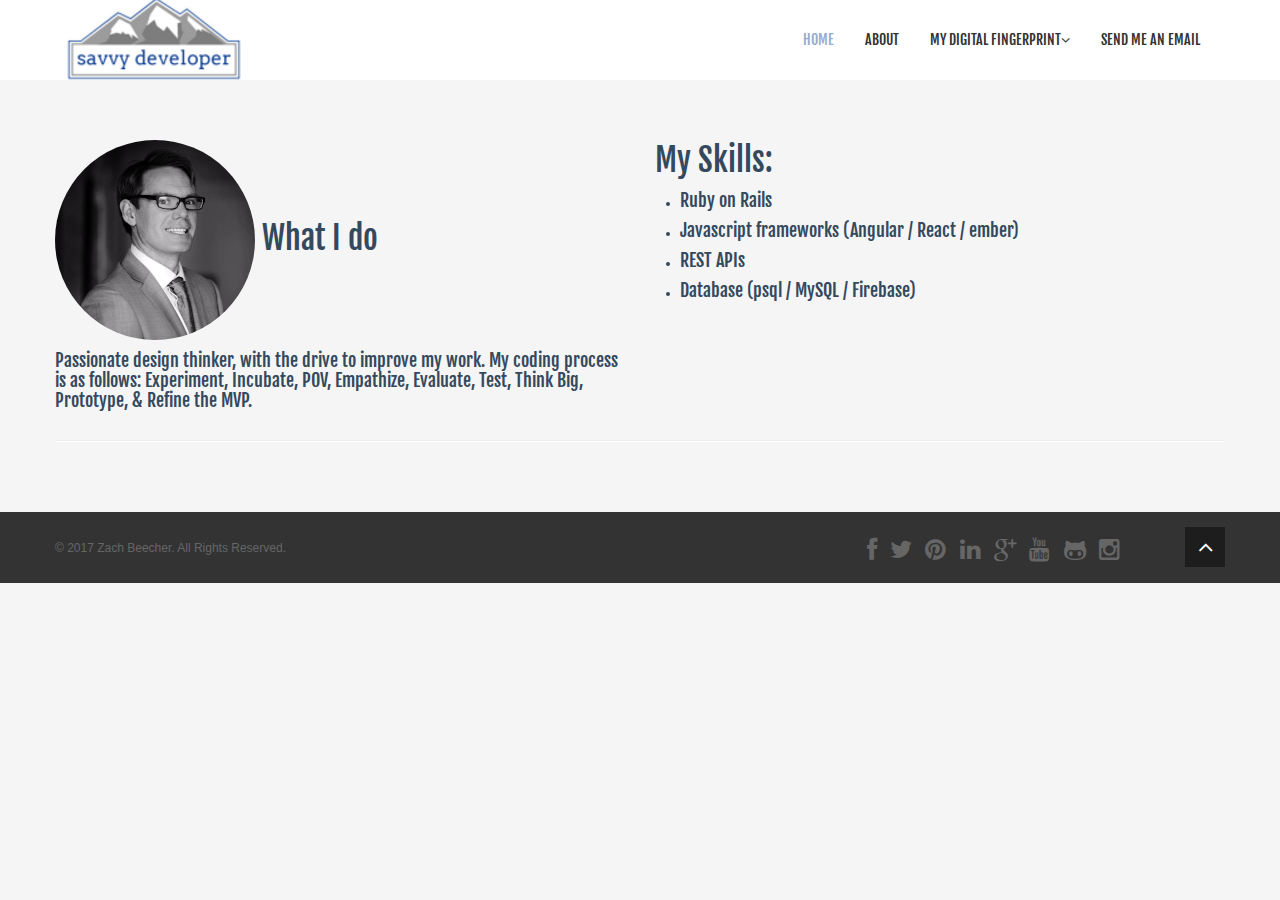
==== commit 10166aa2: "add media queries template, need to edit css for mobile in the media queries, edit some styling on a" ====
--- a/about-us.html
+++ b/about-us.html
@@ -19,7 +19,7 @@
     <script src="js/vendor/modernizr-2.6.2-respond-1.1.0.min.js"></script>
 
     <!-- Le fav and touch icons -->
-     
+
     <link rel="apple-touch-icon-precomposed" sizes="144x144" href="images/ico/apple-touch-icon-144-precomposed.png">
     <link rel="apple-touch-icon-precomposed" sizes="114x114" href="images/ico/apple-touch-icon-114-precomposed.png">
     <link rel="apple-touch-icon-precomposed" sizes="72x72" href="images/ico/apple-touch-icon-72-precomposed.png">
@@ -52,11 +52,11 @@
                                 <li class="divider"></li>
                                 <li><a href="https://www.codewars.com/users/ziggity" target="_blank">Codewars</a></li>
                                 <li><a href="https://www.gitshowcase.com/ziggity" target="_blank">Gitshowcase</a></li>
-                                
+
                             </ul>
                         </li>
-                        
-                        <li><a href="mailto:zachbeecher@gmail.com?Subject=Hello" target="_top">Send me an email</a></li> 
+
+                        <li><a href="mailto:zachbeecher@gmail.com?Subject=Hello" target="_top">Send me an email</a></li>
                         </li>
                     </ul>
                 </div><!--/.nav-collapse -->
@@ -65,7 +65,7 @@
     </header>
     <!-- /header -->
 
-    <section class="title">
+    <!-- <section class="title">
         <div class="container">
             <div class="row-fluid">
                 <div class="span6">
@@ -79,24 +79,24 @@
                 </div>
             </div>
         </div>
-    </section>
+    </section> -->
     <!-- / .title -->
 
     <section id="about-us" class="container main">
         <div class="row-fluid">
             <div class="span6">
-                
+
                 <h2> <img src="images/headshotcopy.jpg"  class="img-circle" alt="headshot" style="width:35%;height:35%;">         What I do</h2>
                 <h4>Passionate design thinker, with the drive to improve my work. My coding process is as follows: Experiment, Incubate, POV, Empathize, Evaluate, Test, Think Big, Prototype, & Refine the MVP.</h4>
-            
+
             </div>
-           
+
             <div class="span6">
                 <h2>My Skills:</h2>
                 <ul>
                     <li><h4>Ruby on Rails</h4></li>
                     <li><h4>Javascript frameworks (Angular / React / ember)</h4></li>
-                    <li><h4>REST APIs</h4></li> 
+                    <li><h4>REST APIs</h4></li>
                     <li><h4>Database (psql / MySQL / Firebase)</h4></li>
                 </ul>
             </div>
